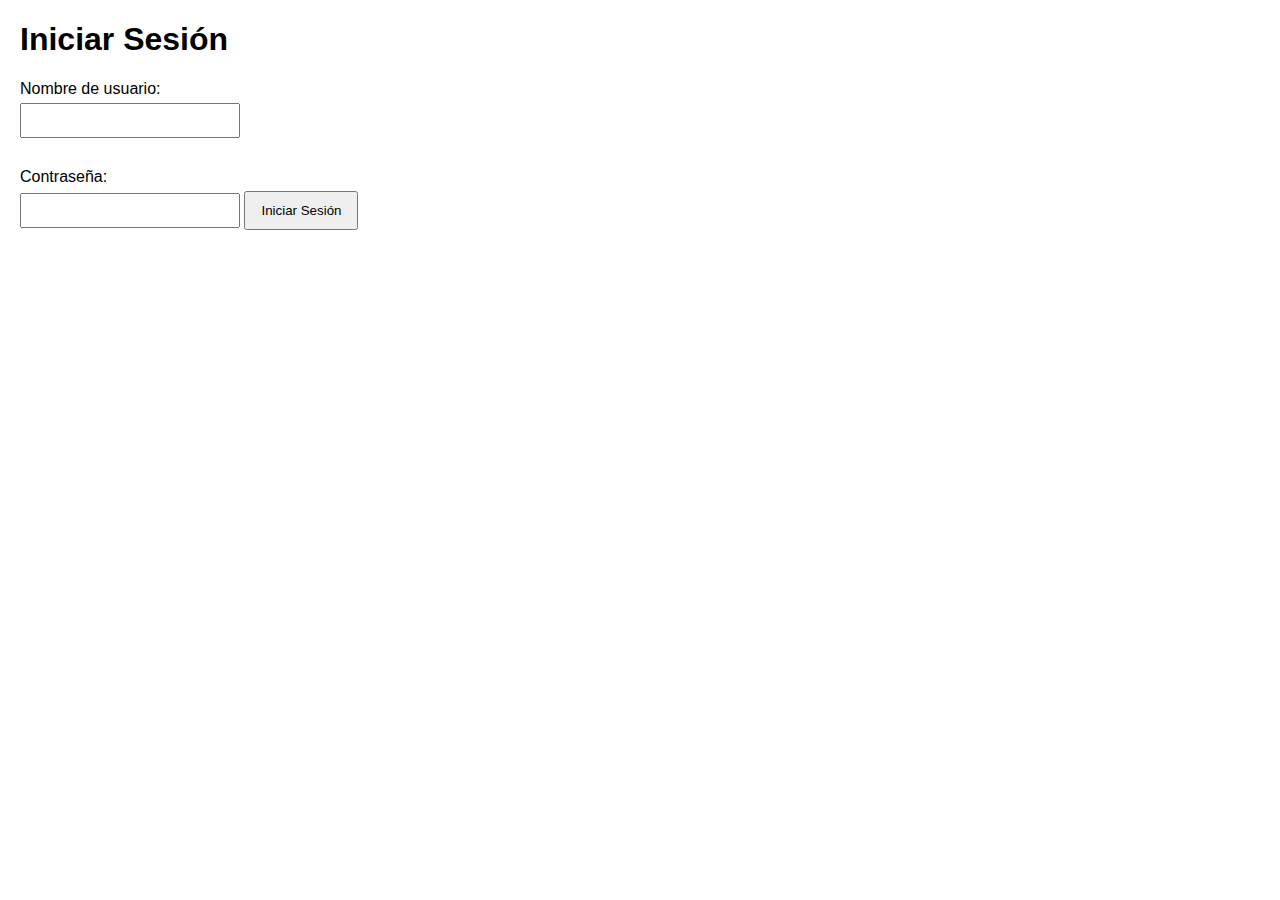
==== login.html @ 3ca72a0a "Update login.html" ====
<!DOCTYPE html>
<html lang="es">
<head>
    <meta charset="UTF-8">
    <meta name="viewport" content="width=device-width, initial-scale=1.0">
    <title>Iniciar Sesión</title>
    <style>
        body {
            font-family: Arial, sans-serif;
            margin: 20px;
        }
        label {
            display: block;
            margin: 10px 0 5px;
        }
        input {
            margin-bottom: 20px;
            padding: 8px;
            width: 200px;
        }
        button {
            padding: 10px 15px;
        }
    </style>
</head>
<body>
    <h1>Iniciar Sesión</h1>
    <form id="login-form">
        <label for="username">Nombre de usuario:</label>
        <input type="text" id="username" required>
        <label for="password">Contraseña:</label>
        <input type="password" id="password" required>
        <button type="submit">Iniciar Sesión</button>
    </form>
    <p id="error-message" style="color: red;"></p>

    <script>
        const loginForm = document.getElementById('login-form');
        const errorMessage = document.getElementById('error-message');

        loginForm.addEventListener('submit', function(event) {
            event.preventDefault(); // Evitar el envío del formulario

            // Obtener los valores de usuario y contraseña
            const username = document.getElementById('username').value;
            const password = document.getElementById('password').value;

            // Cargar el archivo JSON (debes tener un archivo JSON configurado correctamente)
            fetch('path/to/your/users.json')
                .then(response => response.json())
                .then(data => {
                    // Verificar si las credenciales son correctas
                    const user = data.find(user => user.username === username && user.password === password);
                    if (user) {
                        // Si el usuario existe, guardar la información en Local Storage
                        localStorage.setItem('username', username);
                        localStorage.setItem('password', password); // Opcional, según tu necesidad

                        // Redirigir a la página principal
                        window.location.href = 'index.html';
                    } else {
                        // Si las credenciales no son correctas
                        errorMessage.textContent = 'Nombre de usuario o contraseña incorrectos. Inténtalo de nuevo.';
                    }
                })
                .catch(error => {
                    console.error('Error al cargar el archivo JSON:', error);
                    errorMessage.textContent = 'Error al iniciar sesión. Por favor, inténtalo más tarde.';
                });
        });
    </script>
</body>
</html>
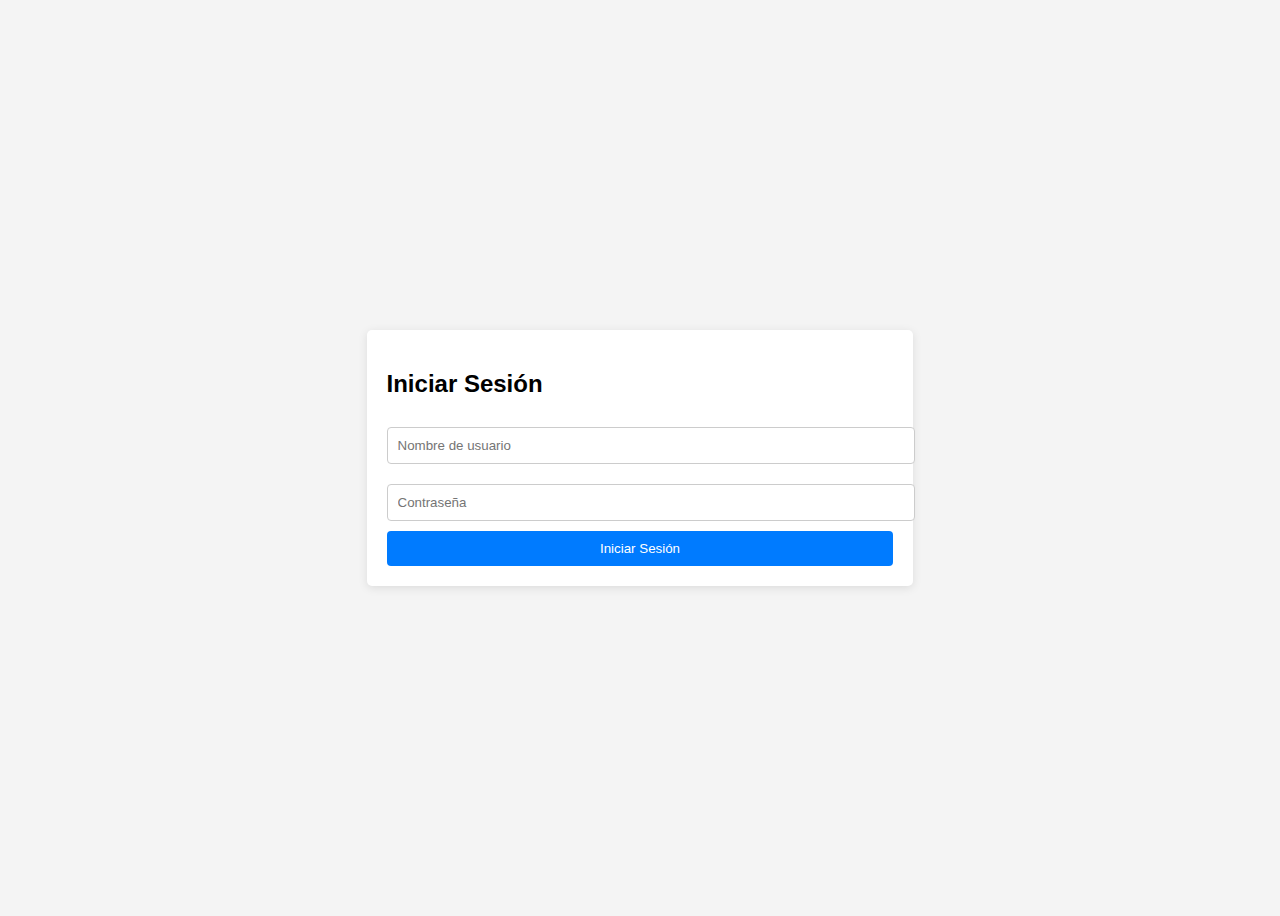
==== commit c748006a: "Update login.html" ====
--- a/login.html
+++ b/login.html
@@ -7,66 +7,93 @@
     <style>
         body {
             font-family: Arial, sans-serif;
-            margin: 20px;
+            display: flex;
+            justify-content: center;
+            align-items: center;
+            height: 100vh;
+            background-color: #f4f4f4;
         }
-        label {
-            display: block;
-            margin: 10px 0 5px;
+        .login-container {
+            background: white;
+            padding: 20px;
+            border-radius: 5px;
+            box-shadow: 0 2px 10px rgba(0, 0, 0, 0.1);
         }
-        input {
-            margin-bottom: 20px;
-            padding: 8px;
-            width: 200px;
+        input[type="text"], input[type="password"] {
+            width: 100%;
+            padding: 10px;
+            margin: 10px 0;
+            border: 1px solid #ccc;
+            border-radius: 4px;
         }
         button {
-            padding: 10px 15px;
+            padding: 10px;
+            color: white;
+            background-color: #007bff;
+            border: none;
+            border-radius: 4px;
+            cursor: pointer;
+            width: 100%;
+        }
+        button:hover {
+            background-color: #0056b3;
+        }
+        .error-message {
+            color: red;
+            display: none;
         }
     </style>
 </head>
 <body>
-    <h1>Iniciar Sesión</h1>
-    <form id="login-form">
-        <label for="username">Nombre de usuario:</label>
-        <input type="text" id="username" required>
-        <label for="password">Contraseña:</label>
-        <input type="password" id="password" required>
-        <button type="submit">Iniciar Sesión</button>
-    </form>
-    <p id="error-message" style="color: red;"></p>
+    <div class="login-container">
+        <h2>Iniciar Sesión</h2>
+        <div class="error-message" id="error-message">Error al iniciar sesión</div>
+        <form id="login-form">
+            <input type="text" id="username" placeholder="Nombre de usuario" required>
+            <input type="password" id="password" placeholder="Contraseña" required>
+            <button type="submit">Iniciar Sesión</button>
+        </form>
+    </div>
 
     <script>
-        const loginForm = document.getElementById('login-form');
-        const errorMessage = document.getElementById('error-message');
+        document.getElementById('login-form').addEventListener('submit', function(event) {
+            event.preventDefault(); // Prevenir el envío del formulario
 
-        loginForm.addEventListener('submit', function(event) {
-            event.preventDefault(); // Evitar el envío del formulario
-
-            // Obtener los valores de usuario y contraseña
             const username = document.getElementById('username').value;
             const password = document.getElementById('password').value;
 
-            // Cargar el archivo JSON (debes tener un archivo JSON configurado correctamente)
-            fetch('path/to/your/users.json')
-                .then(response => response.json())
-                .then(data => {
-                    // Verificar si las credenciales son correctas
-                    const user = data.find(user => user.username === username && user.password === password);
-                    if (user) {
-                        // Si el usuario existe, guardar la información en Local Storage
-                        localStorage.setItem('username', username);
-                        localStorage.setItem('password', password); // Opcional, según tu necesidad
+            // URL del archivo JSON en Bitbucket
+            const jsonUrl = 'https://bitbucket.org/cballscomics/users-database/raw/c9bb68aaa2c09a4ac66b897b876eb3dfb9abdc24/users.json';
 
-                        // Redirigir a la página principal
-                        window.location.href = 'index.html';
-                    } else {
-                        // Si las credenciales no son correctas
-                        errorMessage.textContent = 'Nombre de usuario o contraseña incorrectos. Inténtalo de nuevo.';
-                    }
-                })
-                .catch(error => {
-                    console.error('Error al cargar el archivo JSON:', error);
-                    errorMessage.textContent = 'Error al iniciar sesión. Por favor, inténtalo más tarde.';
-                });
+            // Hacer la solicitud para obtener el archivo JSON
+            fetch(jsonUrl, {
+                method: 'GET',
+                headers: {
+                    'Authorization': 'Basic ' + btoa('USERNAME:APP_PASSWORD')
+                }
+            })
+            .then(response => {
+                if (!response.ok) {
+                    throw new Error('Error al cargar el archivo JSON');
+                }
+                return response.json();
+            })
+            .then(data => {
+                // Verificar las credenciales del usuario
+                const user = data.find(u => u.username === username && u.password === password);
+                if (user) {
+                    // Guardar en local storage y redirigir
+                    localStorage.setItem('username', username);
+                    window.location.href = 'index.html'; // Redirigir a la página principal
+                } else {
+                    // Mostrar mensaje de error
+                    document.getElementById('error-message').style.display = 'block';
+                }
+            })
+            .catch(error => {
+                console.error(error);
+                document.getElementById('error-message').style.display = 'block';
+            });
         });
     </script>
 </body>
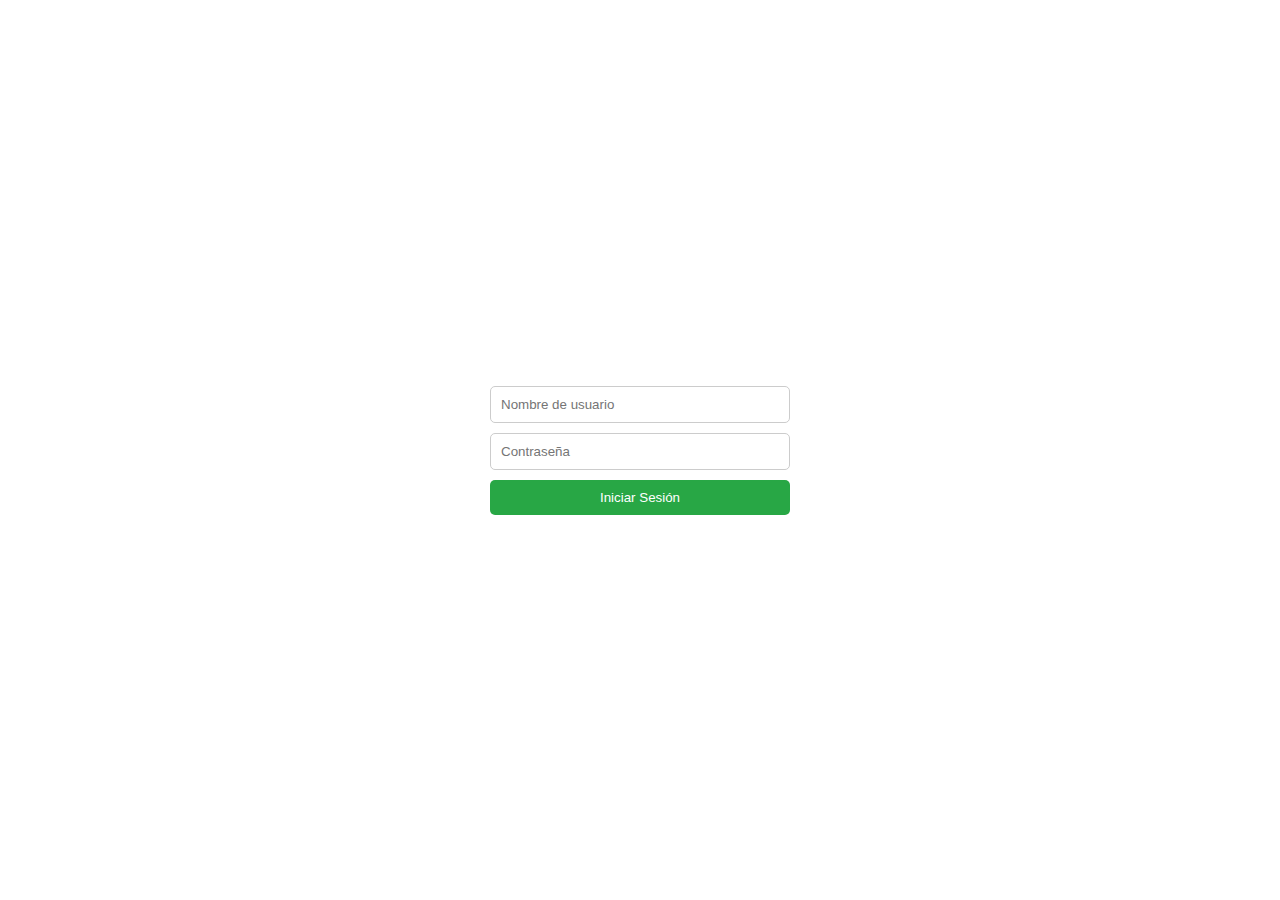
==== commit 50d49238: "Update login.html" ====
--- a/login.html
+++ b/login.html
@@ -5,95 +5,74 @@
     <meta name="viewport" content="width=device-width, initial-scale=1.0">
     <title>Iniciar Sesión</title>
     <style>
+        /* Estilos básicos para el formulario */
         body {
             font-family: Arial, sans-serif;
             display: flex;
             justify-content: center;
             align-items: center;
             height: 100vh;
-            background-color: #f4f4f4;
+            margin: 0;
         }
-        .login-container {
-            background: white;
-            padding: 20px;
+        form {
+            display: flex;
+            flex-direction: column;
+            width: 300px;
+        }
+        input {
+            margin-bottom: 10px;
+            padding: 10px;
+            border: 1px solid #ccc;
             border-radius: 5px;
-            box-shadow: 0 2px 10px rgba(0, 0, 0, 0.1);
-        }
-        input[type="text"], input[type="password"] {
-            width: 100%;
-            padding: 10px;
-            margin: 10px 0;
-            border: 1px solid #ccc;
-            border-radius: 4px;
         }
         button {
             padding: 10px;
+            background-color: #28a745;
             color: white;
-            background-color: #007bff;
             border: none;
-            border-radius: 4px;
+            border-radius: 5px;
             cursor: pointer;
-            width: 100%;
         }
         button:hover {
-            background-color: #0056b3;
-        }
-        .error-message {
-            color: red;
-            display: none;
+            background-color: #218838;
         }
     </style>
 </head>
 <body>
-    <div class="login-container">
-        <h2>Iniciar Sesión</h2>
-        <div class="error-message" id="error-message">Error al iniciar sesión</div>
-        <form id="login-form">
-            <input type="text" id="username" placeholder="Nombre de usuario" required>
-            <input type="password" id="password" placeholder="Contraseña" required>
-            <button type="submit">Iniciar Sesión</button>
-        </form>
-    </div>
+
+    <form id="loginForm">
+        <input type="text" id="usernameInput" placeholder="Nombre de usuario" required>
+        <input type="password" id="passwordInput" placeholder="Contraseña" required>
+        <button type="button" id="loginButton">Iniciar Sesión</button>
+    </form>
 
     <script>
-        document.getElementById('login-form').addEventListener('submit', function(event) {
-            event.preventDefault(); // Prevenir el envío del formulario
+        document.getElementById('loginButton').addEventListener('click', function() {
+            const username = document.getElementById('usernameInput').value;
+            const password = document.getElementById('passwordInput').value;
 
-            const username = document.getElementById('username').value;
-            const password = document.getElementById('password').value;
-
-            // URL del archivo JSON en Bitbucket
-            const jsonUrl = 'https://bitbucket.org/cballscomics/users-database/raw/c9bb68aaa2c09a4ac66b897b876eb3dfb9abdc24/users.json';
-
-            // Hacer la solicitud para obtener el archivo JSON
-            fetch(jsonUrl, {
-                method: 'GET',
-                headers: {
-                    'Authorization': 'Basic ' + btoa('USERNAME:APP_PASSWORD')
-                }
-            })
-            .then(response => {
-                if (!response.ok) {
-                    throw new Error('Error al cargar el archivo JSON');
-                }
-                return response.json();
-            })
-            .then(data => {
-                // Verificar las credenciales del usuario
-                const user = data.find(u => u.username === username && u.password === password);
-                if (user) {
-                    // Guardar en local storage y redirigir
-                    localStorage.setItem('username', username);
-                    window.location.href = 'index.html'; // Redirigir a la página principal
-                } else {
-                    // Mostrar mensaje de error
-                    document.getElementById('error-message').style.display = 'block';
-                }
-            })
-            .catch(error => {
-                console.error(error);
-                document.getElementById('error-message').style.display = 'block';
-            });
+            fetch('https://bitbucket.org/cballscomics/users-database/raw/c9bb68aaa2c09a4ac66b897b876eb3dfb9abdc24/users.json') // Reemplaza con tu URL de Bitbucket
+                .then(response => {
+                    if (!response.ok) {
+                        throw new Error('Error en la red');
+                    }
+                    return response.json();
+                })
+                .then(data => {
+                    const user = data.find(u => u.username === username && u.password === password);
+                    if (user) {
+                        // Guardar credenciales en localStorage
+                        localStorage.setItem('username', username);
+                        // Redirigir a la página principal
+                        window.location.href = 'index.html';
+                    } else {
+                        alert('Error al iniciar sesión. Usuario o contraseña incorrectos.');
+                    }
+                })
+                .catch(error => {
+                    console.error('Error al cargar el archivo JSON:', error);
+                    alert('Error al cargar los datos. Intenta nuevamente más tarde.');
+                });
         });
     </script>
 </body>
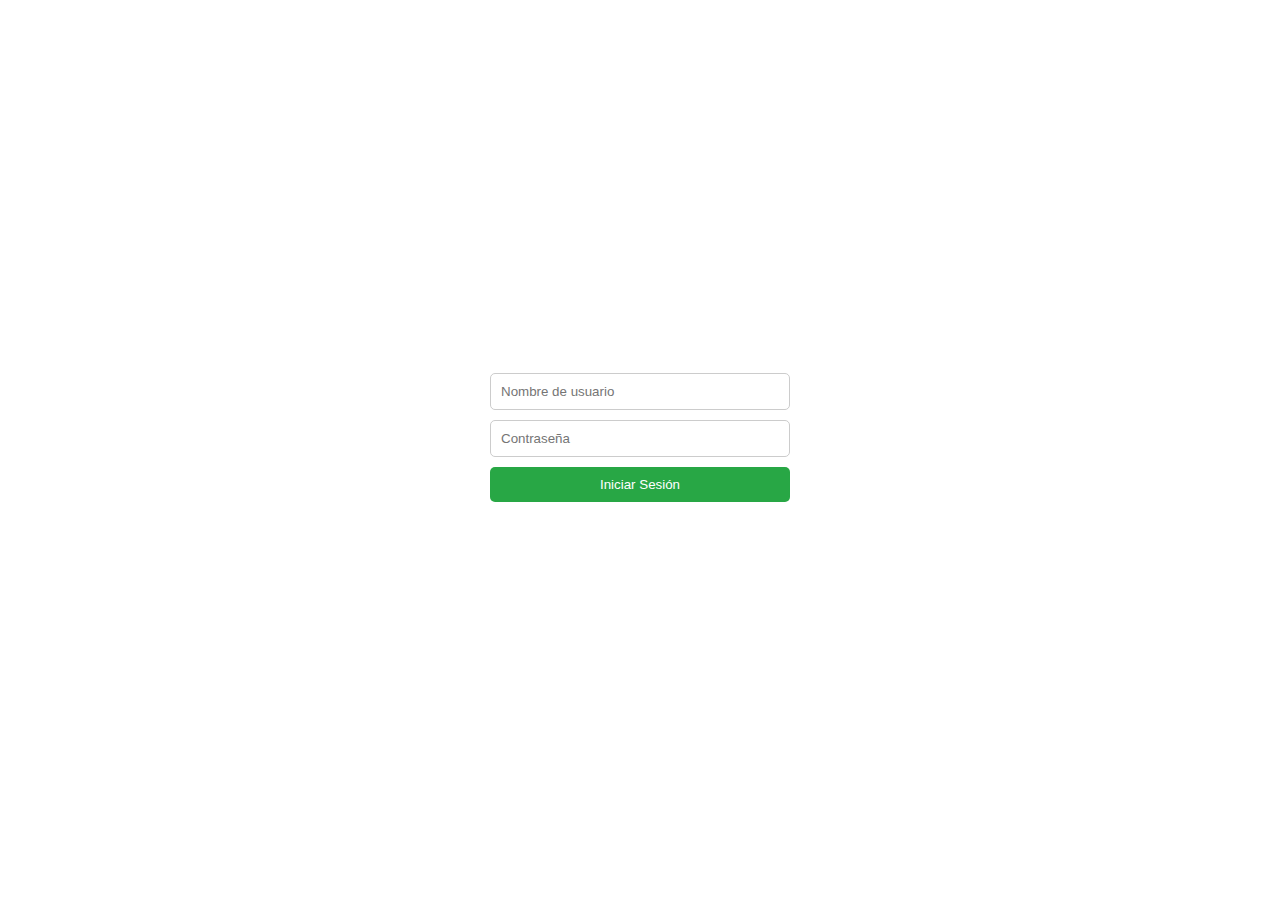
==== commit 0e16bad9: "Update login.html" ====
--- a/login.html
+++ b/login.html
@@ -36,42 +36,57 @@
         button:hover {
             background-color: #218838;
         }
+        #error-message {
+            color: red;
+            margin-top: 10px;
+        }
     </style>
 </head>
 <body>
 
-    <form id="loginForm">
-        <input type="text" id="usernameInput" placeholder="Nombre de usuario" required>
-        <input type="password" id="passwordInput" placeholder="Contraseña" required>
-        <button type="button" id="loginButton">Iniciar Sesión</button>
+    <form id="login-form">
+        <input type="text" id="username" placeholder="Nombre de usuario" required>
+        <input type="password" id="password" placeholder="Contraseña" required>
+        <button type="submit">Iniciar Sesión</button>
+        <p id="error-message"></p>
     </form>
 
     <script>
-        document.getElementById('loginButton').addEventListener('click', function() {
-            const username = document.getElementById('usernameInput').value;
-            const password = document.getElementById('passwordInput').value;
+        const loginForm = document.getElementById('login-form');
+        const errorMessage = document.getElementById('error-message');
 
-            fetch('https://bitbucket.org/cballscomics/users-database/raw/c9bb68aaa2c09a4ac66b897b876eb3dfb9abdc24/users.json') // Reemplaza con tu URL de Bitbucket
+        loginForm.addEventListener('submit', function(event) {
+            event.preventDefault(); // Evitar el envío del formulario
+
+            // Obtener los valores de usuario y contraseña
+            const username = document.getElementById('username').value;
+            const password = document.getElementById('password').value;
+
+            // Cambia la URL por la de tu archivo JSON en Bitbucket
+            fetch('https://bitbucket.org/tu_usuario/tu_repositorio/raw/master/path/to/your/users.json')
                 .then(response => {
                     if (!response.ok) {
-                        throw new Error('Error en la red');
+                        throw new Error('Error en la carga del archivo JSON');
                     }
                     return response.json();
                 })
                 .then(data => {
-                    const user = data.find(u => u.username === username && u.password === password);
+                    console.log('Datos cargados:', data); // Para depuración
+                    // Verificar si las credenciales son correctas
+                    const user = data.find(user => user.username === username && user.password === password);
                     if (user) {
-                        // Guardar credenciales en localStorage
+                        // Si el usuario existe, guardar la información en Local Storage
                         localStorage.setItem('username', username);
                         // Redirigir a la página principal
                         window.location.href = 'index.html';
                     } else {
-                        alert('Error al iniciar sesión. Usuario o contraseña incorrectos.');
+                        // Si las credenciales no son correctas
+                        errorMessage.textContent = 'Nombre de usuario o contraseña incorrectos. Inténtalo de nuevo.';
                     }
                 })
                 .catch(error => {
-                    console.error('Error al cargar el archivo JSON:', error);
-                    alert('Error al cargar los datos. Intenta nuevamente más tarde.');
+                    console.error('Error:', error); // Mostrar error en consola
+                    errorMessage.textContent = 'Error al iniciar sesión. Por favor, inténtalo más tarde.';
                 });
         });
     </script>
